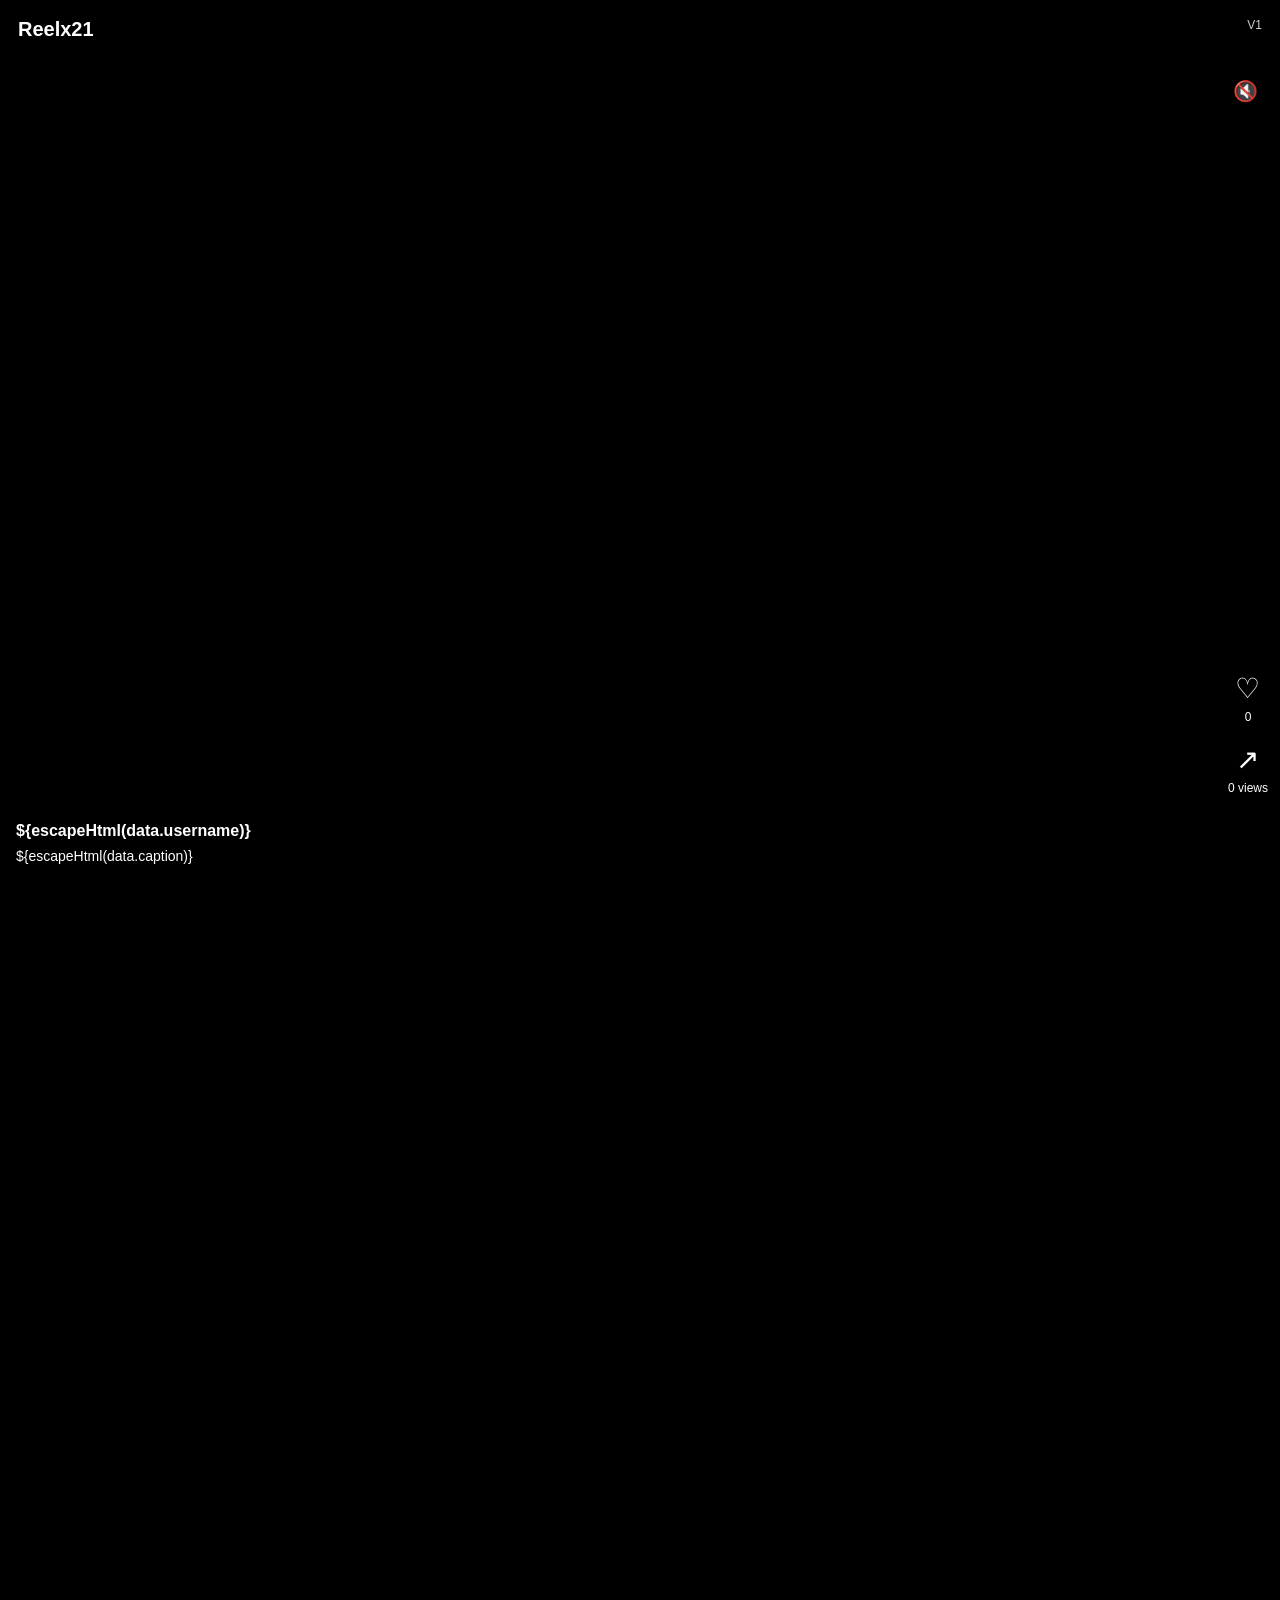
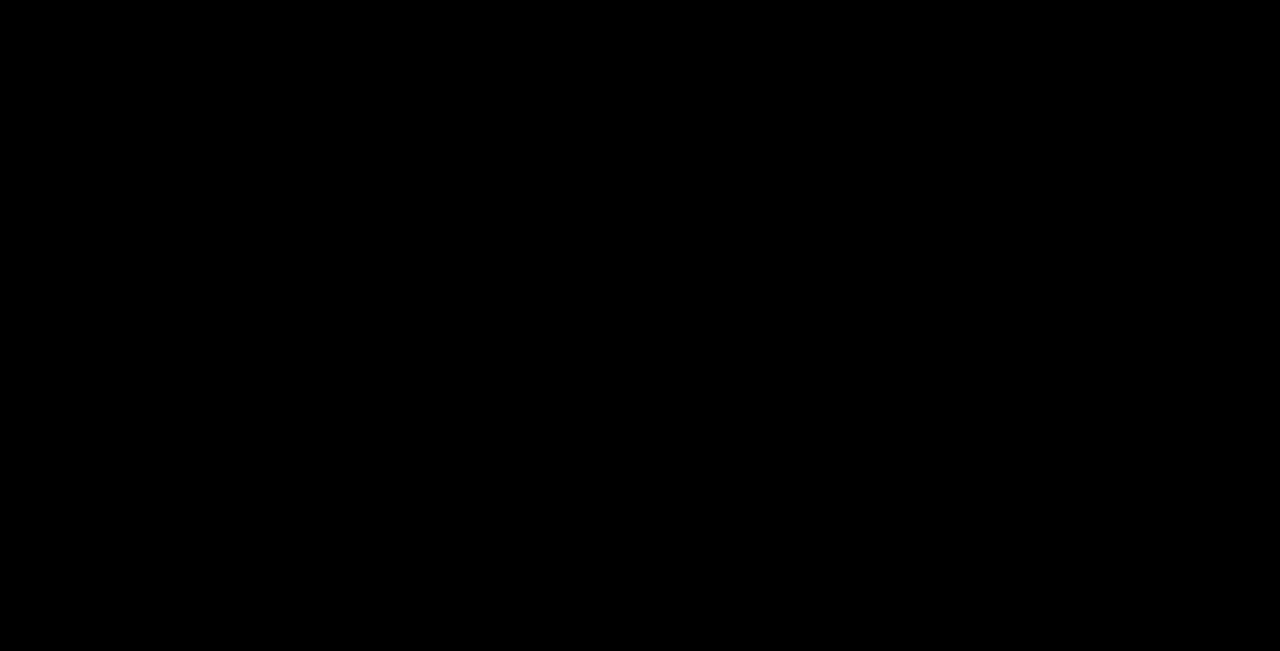
==== index.html @ 84e147d5 "Rename reelx21-v1-index.html to index.html" ====
<!DOCTYPE html>
<html lang="id">
<head>
  <meta charset="UTF-8">
  <meta name="viewport" content="width=device-width, initial-scale=1.0, viewport-fit=cover">
  <meta name="theme-color" content="#000000">
  <title>Reelx21</title>
  <style>
    *{box-sizing:border-box}
    html,body{margin:0;width:100%;height:100%;background:#000;color:#fff;font-family:Arial,sans-serif;overflow:hidden}
    #feed{height:100dvh;width:100%;overflow-y:auto;scroll-snap-type:y mandatory;scroll-behavior:smooth}
    .item{position:relative;width:100%;height:100dvh;scroll-snap-align:start;background:#000;display:flex;align-items:center;justify-content:center}
    video{width:100%;height:100%;object-fit:cover;background:#000}
    .top{position:absolute;top:0;left:0;right:0;padding:18px 18px 10px;z-index:5;display:flex;justify-content:space-between;pointer-events:none;background:linear-gradient(#0008,transparent)}
    .brand{font-size:20px;font-weight:700}
    .badge{font-size:12px;opacity:.8}
    .side{position:absolute;right:12px;bottom:105px;z-index:5;display:flex;flex-direction:column;gap:18px;align-items:center}
    button{border:0;background:transparent;color:#fff;cursor:pointer}
    .action{font-size:28px;text-shadow:0 2px 6px #000}
    .count{font-size:12px;margin-top:-14px;text-shadow:0 2px 5px #000}
    .bottom{position:absolute;left:0;right:65px;bottom:22px;z-index:5;padding:12px 16px;text-shadow:0 2px 6px #000;background:linear-gradient(transparent,#0005)}
    .user{font-weight:700;margin-bottom:7px}
    .caption{font-size:14px;line-height:1.35}
    .sound{position:absolute;right:14px;top:70px;z-index:6;width:42px;height:42px;border-radius:50%;background:#0008;font-size:20px}
    .pause{position:absolute;left:50%;top:50%;transform:translate(-50%,-50%);z-index:4;font-size:52px;opacity:0;transition:.15s;text-shadow:0 2px 8px #000}
    .pause.show{opacity:1}
    .ad-slot{height:100%;scroll-snap-align:start;display:flex;align-items:center;justify-content:center;background:#111;padding:20px}
    .ad-box{width:min(92%,480px);min-height:120px;border:1px dashed #555;border-radius:12px;display:flex;align-items:center;justify-content:center;color:#aaa;text-align:center}
    .ad-label{font-size:12px;opacity:.7;margin-bottom:8px}
    @media(min-width:700px){
      .item video{width:56.25vh;max-width:480px}
      .item{background:#111}
    }
  </style>
</head>
<body>

<div id="feed"></div>

<script>
/*
  REELX21 V1
  ==========================================
  1. Ganti URL video di bagian VIDEOS.
  2. Setelah mendapat kode Adsterra, tempel kode
     Banner/Native pada ADSTERRA_BANNER_HTML.
  3. Kode Popunder Adsterra biasanya berupa script.
     Tempel sesuai kode yang diberikan Adsterra.
*/

// ====== SUMBER VIDEO ======
const VIDEOS = [
  {
    src: "https://interactive-examples.mdn.mozilla.net/media/cc0-videos/flower.mp4",
    username: "@Reelx21",
    caption: "Video contoh pertama.",
  },
  {
    src: "https://www.w3schools.com/html/mov_bbb.mp4",
    username: "@Reelx21",
    caption: "Video contoh kedua.",
  },
  {
    src: "https://storage.googleapis.com/coverr-main/mp4/Mt_Baker.mp4",
    username: "@Reelx21",
    caption: "Video contoh ketiga.",
  },
  {
    src: "https://media.w3.org/2010/05/sintel/trailer.mp4",
    username: "@Reelx21",
    caption: "Video contoh keempat.",
  },
  {
    src: "https://interactive-examples.mdn.mozilla.net/media/cc0-videos/flower.mp4",
    username: "@Reelx21",
    caption: "Video contoh kelima.",
  }
];

// ====== IKLAN ADSTERRA ======
// Tempel kode Banner/Native Anda di antara tanda backtick di bawah.
// Contoh: const ADSTERRA_BANNER_HTML = `<script>...</script>`;
const ADSTERRA_BANNER_HTML = `
  <div class="ad-box">
    <div>
      <div class="ad-label">ADVERTISEMENT</div>
      <div>Tempat Adsterra Banner / Native</div>
    </div>
  </div>
`;

// Popunder: jangan tambahkan kode palsu. Setelah Anda kirim kode
// Popunder asli dari Adsterra, kita masukkan di sini.

// ====== PEMBUAT FEED ======
const feed = document.getElementById("feed");
let videoElements = [];
let viewCounts = {};

function makeVideo(data, index){
  const item = document.createElement("section");
  item.className = "item";
  item.dataset.index = index;

  item.innerHTML = `
    <div class="top">
      <div class="brand">Reelx21</div>
      <div class="badge">V1</div>
    </div>

    <video
      src="${data.src}"
      playsinline
      preload="metadata"
      loop
      muted
      disablepictureinpicture
    ></video>

    <button class="sound" aria-label="Suara">🔇</button>
    <div class="pause">▶</div>

    <div class="side">
      <button class="action like" aria-label="Like">♡</button>
      <div class="count likes">0</div>
      <button class="action share" aria-label="Share">↗</button>
      <div class="count views">0 views</div>
    </div>

    <div class="bottom">
      <div class="user">${escapeHtml(data.username)}</div>
      <div class="caption">${escapeHtml(data.caption)}</div>
    </div>
  `;

  const video = item.querySelector("video");
  const sound = item.querySelector(".sound");
  const pause = item.querySelector(".pause");
  const like = item.querySelector(".like");
  const likes = item.querySelector(".likes");
  const share = item.querySelector(".share");
  const views = item.querySelector(".views");

  viewCounts[index] = 0;

  item.addEventListener("click", (e)=>{
    if(e.target.closest("button")) return;
    if(video.paused){
      video.play().catch(()=>{});
      pause.textContent = "▶";
    }else{
      video.pause();
      pause.textContent = "Ⅱ";
    }
    pause.classList.add("show");
    setTimeout(()=>pause.classList.remove("show"),350);
  });

  sound.addEventListener("click", (e)=>{
    e.stopPropagation();
    video.muted = !video.muted;
    sound.textContent = video.muted ? "🔇" : "🔊";
  });

  like.addEventListener("click", (e)=>{
    e.stopPropagation();
    const liked = like.dataset.liked === "1";
    like.dataset.liked = liked ? "0" : "1";
    like.textContent = liked ? "♡" : "♥";
    let n = Number(likes.textContent) || 0;
    likes.textContent = liked ? Math.max(0,n-1) : n+1;
  });

  share.addEventListener("click", async (e)=>{
    e.stopPropagation();
    const url = location.href;
    try{
      if(navigator.share){
        await navigator.share({title:"Reelx21",text:data.caption,url});
      }else{
        await navigator.clipboard.writeText(url);
        alert("Link disalin.");
      }
    }catch(err){}
  });

  video.addEventListener("play",()=>{
    if(viewCounts[index] === 0){
      viewCounts[index] = 1;
      views.textContent = "1 view";
    }
  });

  videoElements.push(video);
  return item;
}

function addAd(){
  const ad = document.createElement("section");
  ad.className = "ad-slot";
  ad.innerHTML = ADSTERRA_BANNER_HTML;
  return ad;
}

VIDEOS.forEach((v,i)=>{
  feed.appendChild(makeVideo(v,i));

  // Iklan hanya setelah video ke-5 agar tidak terlalu agresif.
  if((i+1) % 5 === 0 && i !== VIDEOS.length-1){
    feed.appendChild(addAd());
  }
});

const observer = new IntersectionObserver((entries)=>{
  entries.forEach(entry=>{
    const video = entry.target.querySelector("video");
    if(!video) return;

    if(entry.isIntersecting && entry.intersectionRatio >= .65){
      videoElements.forEach(v=>{
        if(v !== video) v.pause();
      });
      video.play().catch(()=>{});
    }else{
      video.pause();
    }
  });
},{threshold:[.65]});

document.querySelectorAll(".item").forEach(item=>observer.observe(item));

function escapeHtml(text){
  return String(text).replace(/[&<>"']/g, m => ({
    "&":"&amp;","<":"&lt;",">":"&gt;",'"':"&quot;","'":"&#039;"
  }[m]));
}
</script>

</body>
</html>
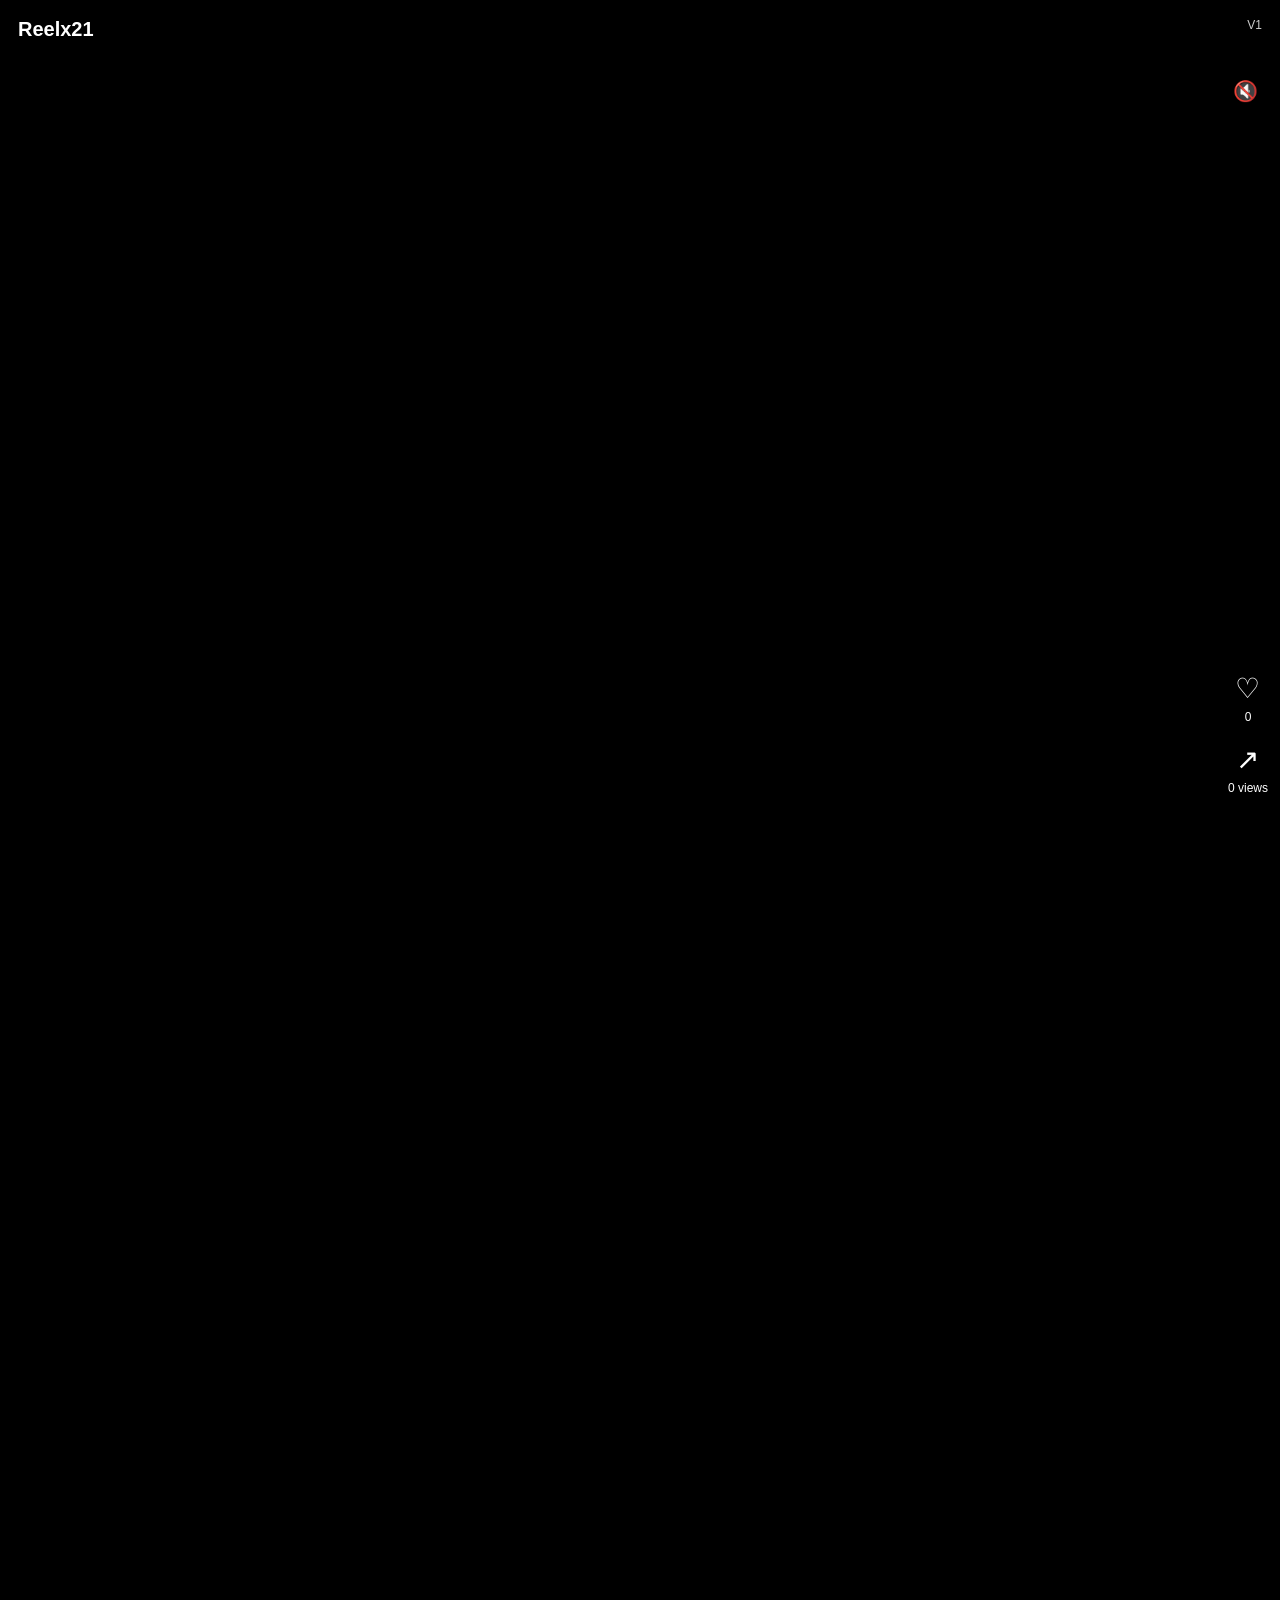
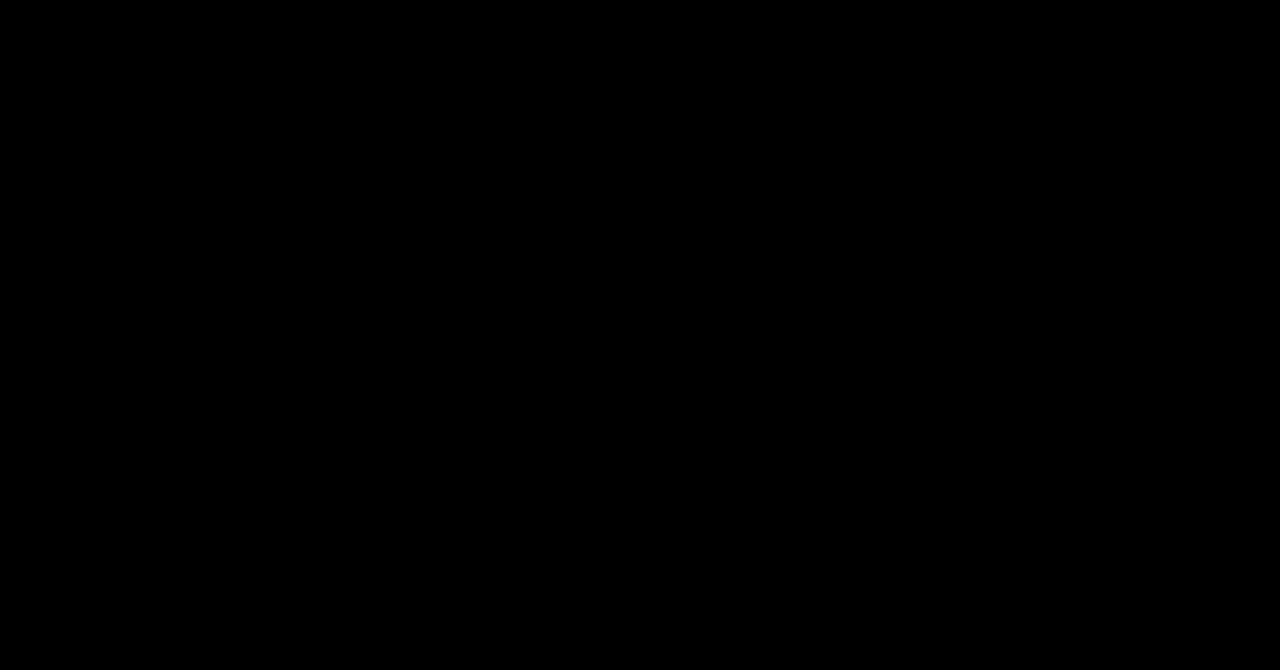
==== commit 80da83ee: "Rename index-v1-final.html to index.html" ====
--- a/index.html
+++ b/index.html
@@ -53,27 +53,17 @@
   {
     src: "https://interactive-examples.mdn.mozilla.net/media/cc0-videos/flower.mp4",
     username: "@Reelx21",
-    caption: "Video contoh pertama.",
-  },
-  {
-    src: "https://www.w3schools.com/html/mov_bbb.mp4",
-    username: "@Reelx21",
-    caption: "Video contoh kedua.",
-  },
-  {
-    src: "https://storage.googleapis.com/coverr-main/mp4/Mt_Baker.mp4",
-    username: "@Reelx21",
-    caption: "Video contoh ketiga.",
-  },
-  {
-    src: "https://media.w3.org/2010/05/sintel/trailer.mp4",
-    username: "@Reelx21",
-    caption: "Video contoh keempat.",
+    caption: "Video demo — V1 berhasil berjalan."
   },
   {
     src: "https://interactive-examples.mdn.mozilla.net/media/cc0-videos/flower.mp4",
     username: "@Reelx21",
-    caption: "Video contoh kelima.",
+    caption: "Swipe ke atas untuk video berikutnya."
+  },
+  {
+    src: "https://interactive-examples.mdn.mozilla.net/media/cc0-videos/flower.mp4",
+    username: "@Reelx21",
+    caption: "Nanti video ini kita ganti dengan URL Cloudflare R2."
   }
 ];
 
@@ -111,7 +101,7 @@
     <video
       src="${data.src}"
       playsinline
-      preload="metadata"
+      preload="auto"
       loop
       muted
       disablepictureinpicture
@@ -128,10 +118,14 @@
     </div>
 
     <div class="bottom">
-      <div class="user">${escapeHtml(data.username)}</div>
-      <div class="caption">${escapeHtml(data.caption)}</div>
+      <div class="user"></div>
+      <div class="caption"></div>
     </div>
   `;
+
+  // Isi teks dengan DOM API supaya tidak pernah tampil sebagai ${...}
+  item.querySelector(".user").textContent = data.username;
+  item.querySelector(".caption").textContent = data.caption;
 
   const video = item.querySelector("video");
   const sound = item.querySelector(".sound");
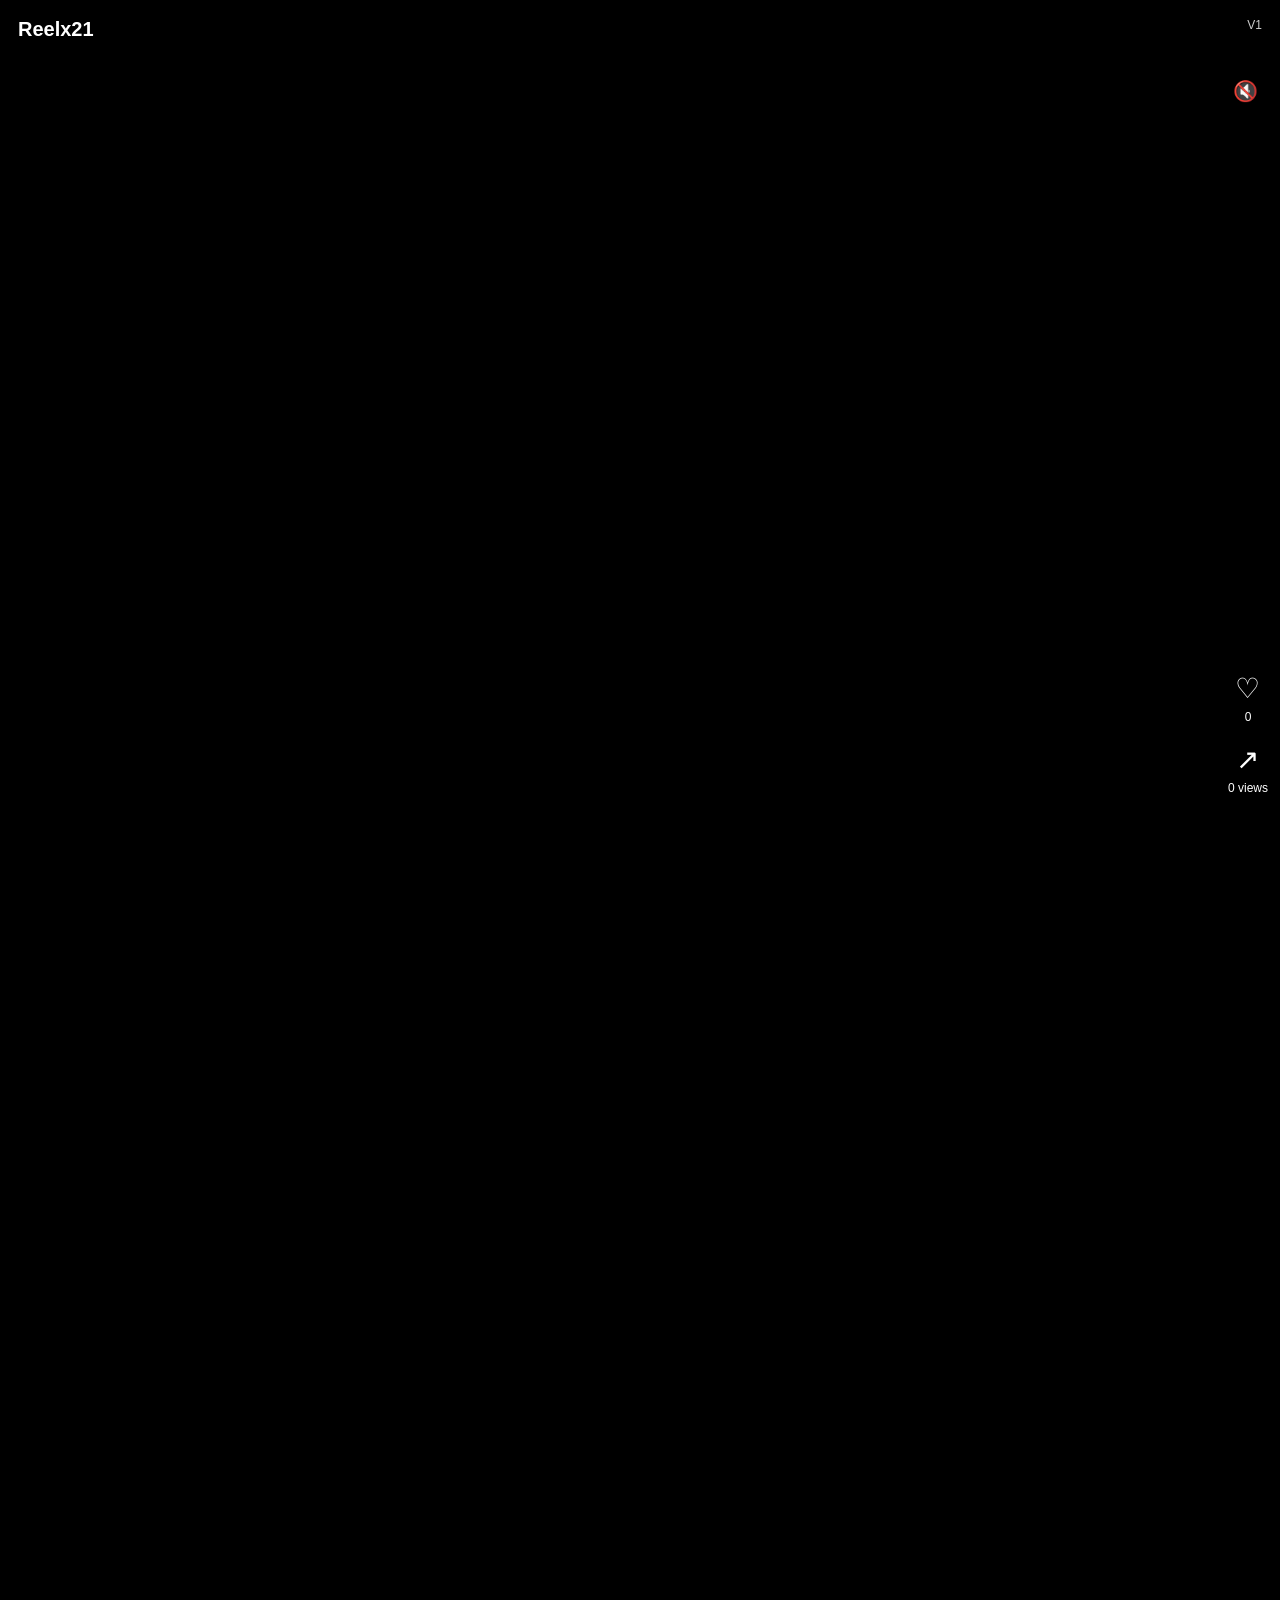
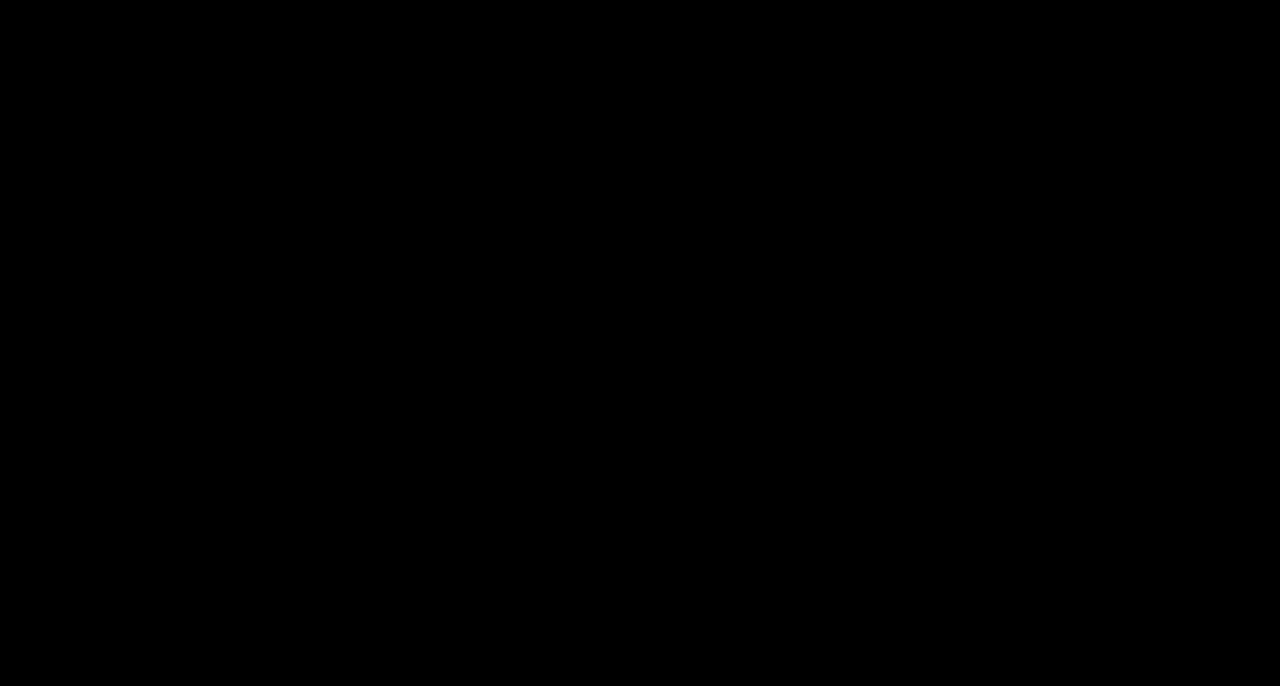
==== commit b8782a7c: "Rename index-v1-video-test.html to index.html" ====
--- a/index.html
+++ b/index.html
@@ -51,17 +51,17 @@
 // ====== SUMBER VIDEO ======
 const VIDEOS = [
   {
-    src: "https://interactive-examples.mdn.mozilla.net/media/cc0-videos/flower.mp4",
+    src: "https://cdn.truefilesize.com/mp4/sample-portrait.mp4",
     username: "@Reelx21",
     caption: "Video demo — V1 berhasil berjalan."
   },
   {
-    src: "https://interactive-examples.mdn.mozilla.net/media/cc0-videos/flower.mp4",
+    src: "https://cdn.truefilesize.com/mp4/sample-portrait.mp4",
     username: "@Reelx21",
     caption: "Swipe ke atas untuk video berikutnya."
   },
   {
-    src: "https://interactive-examples.mdn.mozilla.net/media/cc0-videos/flower.mp4",
+    src: "https://cdn.truefilesize.com/mp4/sample-portrait.mp4",
     username: "@Reelx21",
     caption: "Nanti video ini kita ganti dengan URL Cloudflare R2."
   }
@@ -101,7 +101,8 @@
     <video
       src="${data.src}"
       playsinline
-      preload="auto"
+      preload="metadata"
+      controls
       loop
       muted
       disablepictureinpicture
@@ -121,7 +122,15 @@
       <div class="user"></div>
       <div class="caption"></div>
     </div>
+    <div class="video-error" style="display:none;position:absolute;left:50%;top:45%;transform:translate(-50%,-50%);z-index:8;background:#000c;padding:14px 16px;border-radius:10px;text-align:center;width:80%;">
+      Video gagal dimuat.<br><small>Tekan ulang atau periksa koneksi.</small>
+    </div>
   `;
+
+  const errorBox = item.querySelector(".video-error");
+  video.addEventListener("error", ()=>{
+    errorBox.style.display = "block";
+  });
 
   // Isi teks dengan DOM API supaya tidak pernah tampil sebagai ${...}
   item.querySelector(".user").textContent = data.username;
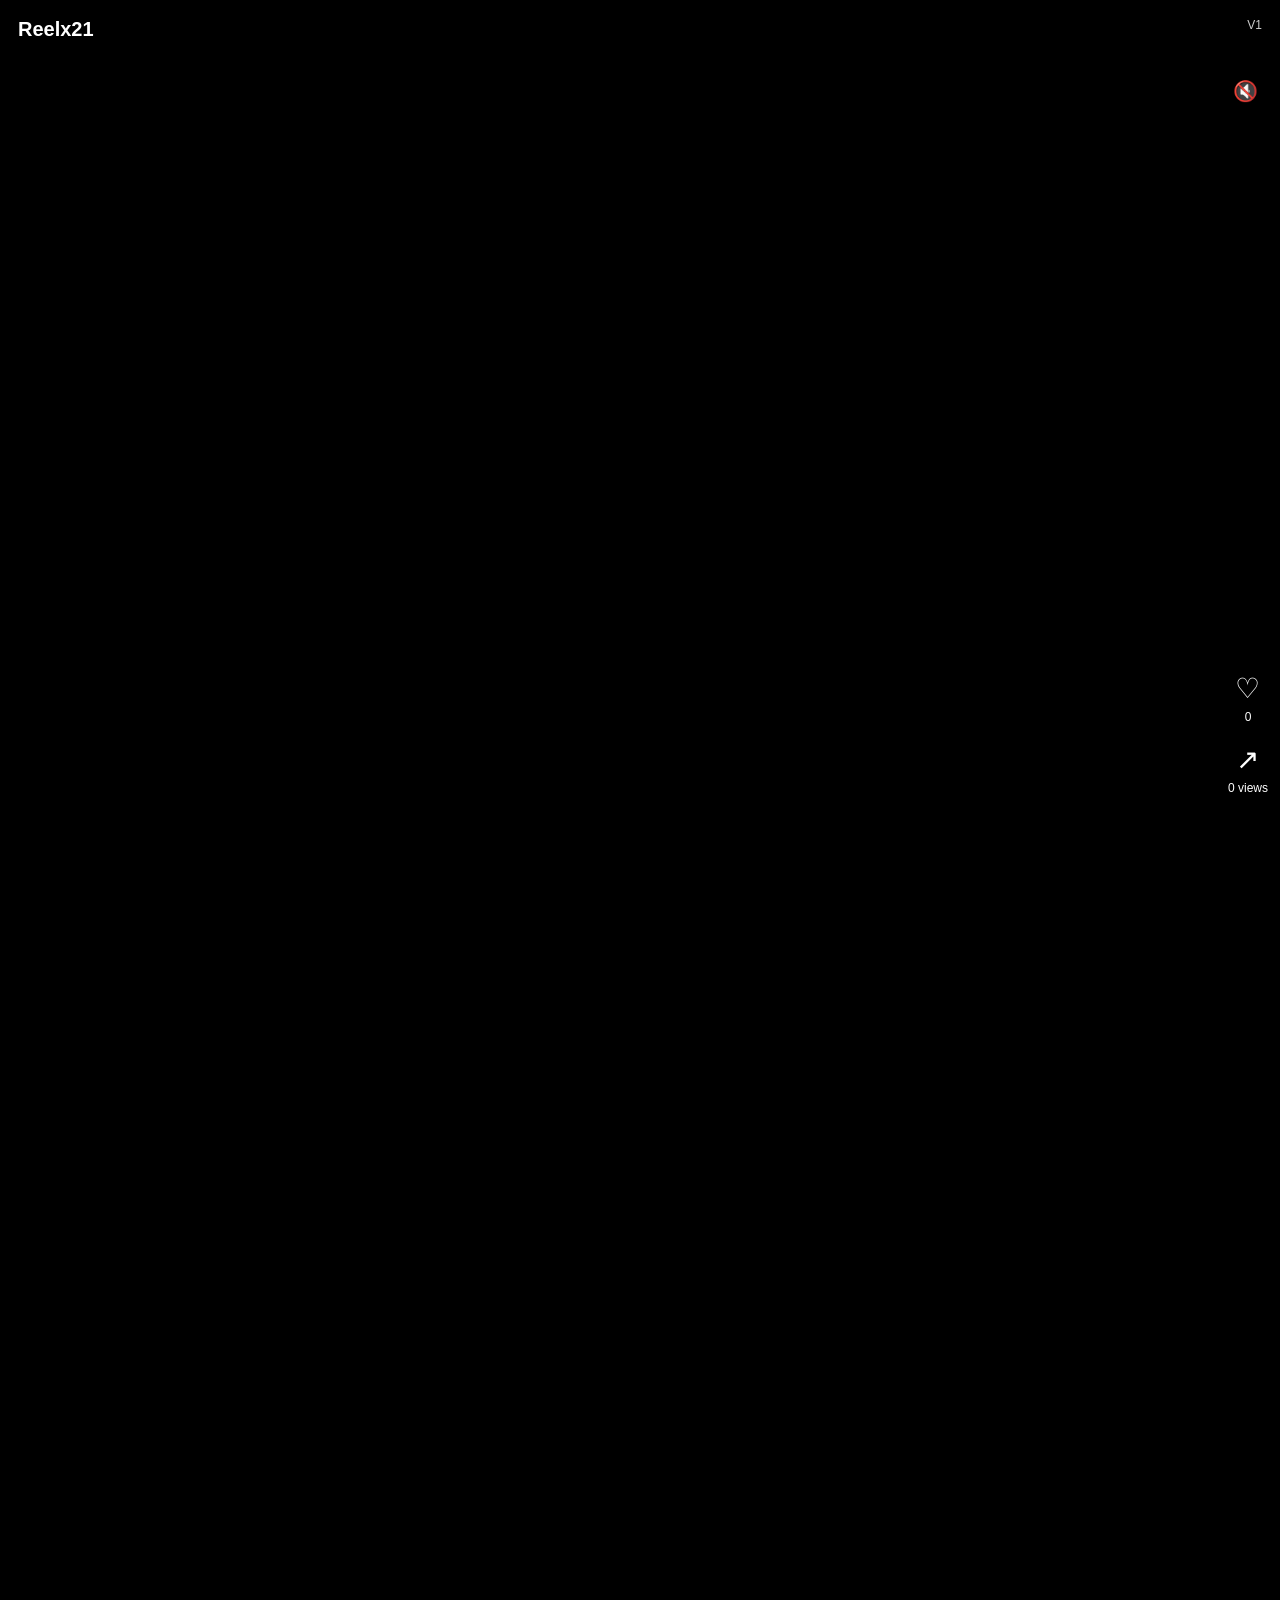
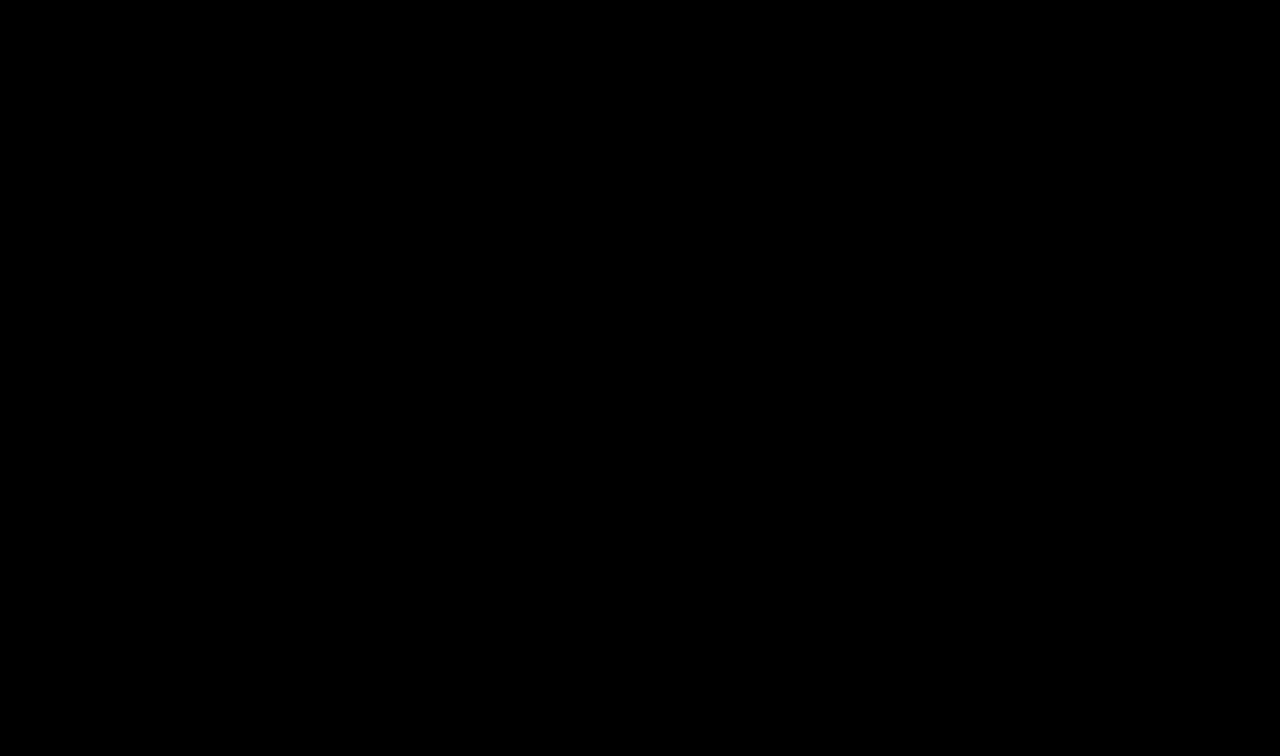
==== commit 538a4f34: "Add files via upload" ====
--- a/index.html
+++ b/index.html
@@ -4,13 +4,14 @@
   <meta charset="UTF-8">
   <meta name="viewport" content="width=device-width, initial-scale=1.0, viewport-fit=cover">
   <meta name="theme-color" content="#000000">
-  <title>Reelx21</title>
+  <title>Reelx21 — Reels</title>
   <style>
     *{box-sizing:border-box}
     html,body{margin:0;width:100%;height:100%;background:#000;color:#fff;font-family:Arial,sans-serif;overflow:hidden}
     #feed{height:100dvh;width:100%;overflow-y:auto;scroll-snap-type:y mandatory;scroll-behavior:smooth}
     .item{position:relative;width:100%;height:100dvh;scroll-snap-align:start;background:#000;display:flex;align-items:center;justify-content:center}
-    video{width:100%;height:100%;object-fit:cover;background:#000}
+    video{width:100%;height:100%;object-fit:contain;background:#000;display:block}
+    .item video{max-width:100%;max-height:100%}
     .top{position:absolute;top:0;left:0;right:0;padding:18px 18px 10px;z-index:5;display:flex;justify-content:space-between;pointer-events:none;background:linear-gradient(#0008,transparent)}
     .brand{font-size:20px;font-weight:700}
     .badge{font-size:12px;opacity:.8}
@@ -39,7 +40,7 @@
 
 <script>
 /*
-  REELX21 V1
+  REELX21 V2
   ==========================================
   1. Ganti URL video di bagian VIDEOS.
   2. Setelah mendapat kode Adsterra, tempel kode
@@ -51,19 +52,11 @@
 // ====== SUMBER VIDEO ======
 const VIDEOS = [
   {
-    src: "https://cdn.truefilesize.com/mp4/sample-portrait.mp4",
+    id: "tourguide-dabong-1788716188647",
+    src: "https://res.cloudinary.com/jqjqfu7f/video/upload/v1788716206/ssstik.io__tourguide_dabong_1788716188647.mp4",
     username: "@Reelx21",
-    caption: "Video demo — V1 berhasil berjalan."
-  },
-  {
-    src: "https://cdn.truefilesize.com/mp4/sample-portrait.mp4",
-    username: "@Reelx21",
-    caption: "Swipe ke atas untuk video berikutnya."
-  },
-  {
-    src: "https://cdn.truefilesize.com/mp4/sample-portrait.mp4",
-    username: "@Reelx21",
-    caption: "Nanti video ini kita ganti dengan URL Cloudflare R2."
+    caption: "Video demo dari Cloudinary — Reelx21 V2.",
+    poster: "https://res.cloudinary.com/jqjqfu7f/video/upload/so_0/ssstik.io__tourguide_dabong_1788716188647.jpg"
   }
 ];
 
@@ -85,7 +78,8 @@
 // ====== PEMBUAT FEED ======
 const feed = document.getElementById("feed");
 let videoElements = [];
-let viewCounts = {};
+let viewCounts = JSON.parse(localStorage.getItem("reelx21_views") || "{}");
+let likeCounts = JSON.parse(localStorage.getItem("reelx21_likes") || "{}");
 
 function makeVideo(data, index){
   const item = document.createElement("section");
@@ -102,6 +96,7 @@
       src="${data.src}"
       playsinline
       preload="metadata"
+      poster="${data.poster || ''}"
       controls
       loop
       muted
@@ -128,6 +123,8 @@
   `;
 
   const errorBox = item.querySelector(".video-error");
+  const video = item.querySelector("video");
+
   video.addEventListener("error", ()=>{
     errorBox.style.display = "block";
   });
@@ -135,8 +132,6 @@
   // Isi teks dengan DOM API supaya tidak pernah tampil sebagai ${...}
   item.querySelector(".user").textContent = data.username;
   item.querySelector(".caption").textContent = data.caption;
-
-  const video = item.querySelector("video");
   const sound = item.querySelector(".sound");
   const pause = item.querySelector(".pause");
   const like = item.querySelector(".like");
@@ -144,7 +139,10 @@
   const share = item.querySelector(".share");
   const views = item.querySelector(".views");
 
-  viewCounts[index] = 0;
+  if(viewCounts[data.id] == null) viewCounts[data.id] = 0;
+  views.textContent = `${viewCounts[data.id]} ${viewCounts[data.id] === 1 ? "view" : "views"}`;
+  likes.textContent = String(likeCounts[data.id] || 0);
+  if(localStorage.getItem(`reelx21_liked_${data.id}`) === "1"){ like.dataset.liked = "1"; like.textContent = "♥"; }
 
   item.addEventListener("click", (e)=>{
     if(e.target.closest("button")) return;
@@ -171,12 +169,16 @@
     like.dataset.liked = liked ? "0" : "1";
     like.textContent = liked ? "♡" : "♥";
     let n = Number(likes.textContent) || 0;
-    likes.textContent = liked ? Math.max(0,n-1) : n+1;
+    n = liked ? Math.max(0,n-1) : n+1;
+    likes.textContent = n;
+    likeCounts[data.id] = n;
+    localStorage.setItem("reelx21_likes", JSON.stringify(likeCounts));
+    localStorage.setItem(`reelx21_liked_${data.id}`, liked ? "0" : "1");
   });
 
   share.addEventListener("click", async (e)=>{
     e.stopPropagation();
-    const url = location.href;
+    const url = `${location.origin}${location.pathname}#reel=${encodeURIComponent(data.id)}`;
     try{
       if(navigator.share){
         await navigator.share({title:"Reelx21",text:data.caption,url});
@@ -189,8 +191,9 @@
 
   video.addEventListener("play",()=>{
     if(viewCounts[index] === 0){
-      viewCounts[index] = 1;
-      views.textContent = "1 view";
+      viewCounts[data.id] = (viewCounts[data.id] || 0) + 1;
+      views.textContent = `${viewCounts[data.id]} ${viewCounts[data.id] === 1 ? "view" : "views"}`;
+      localStorage.setItem("reelx21_views", JSON.stringify(viewCounts));
     }
   });
 
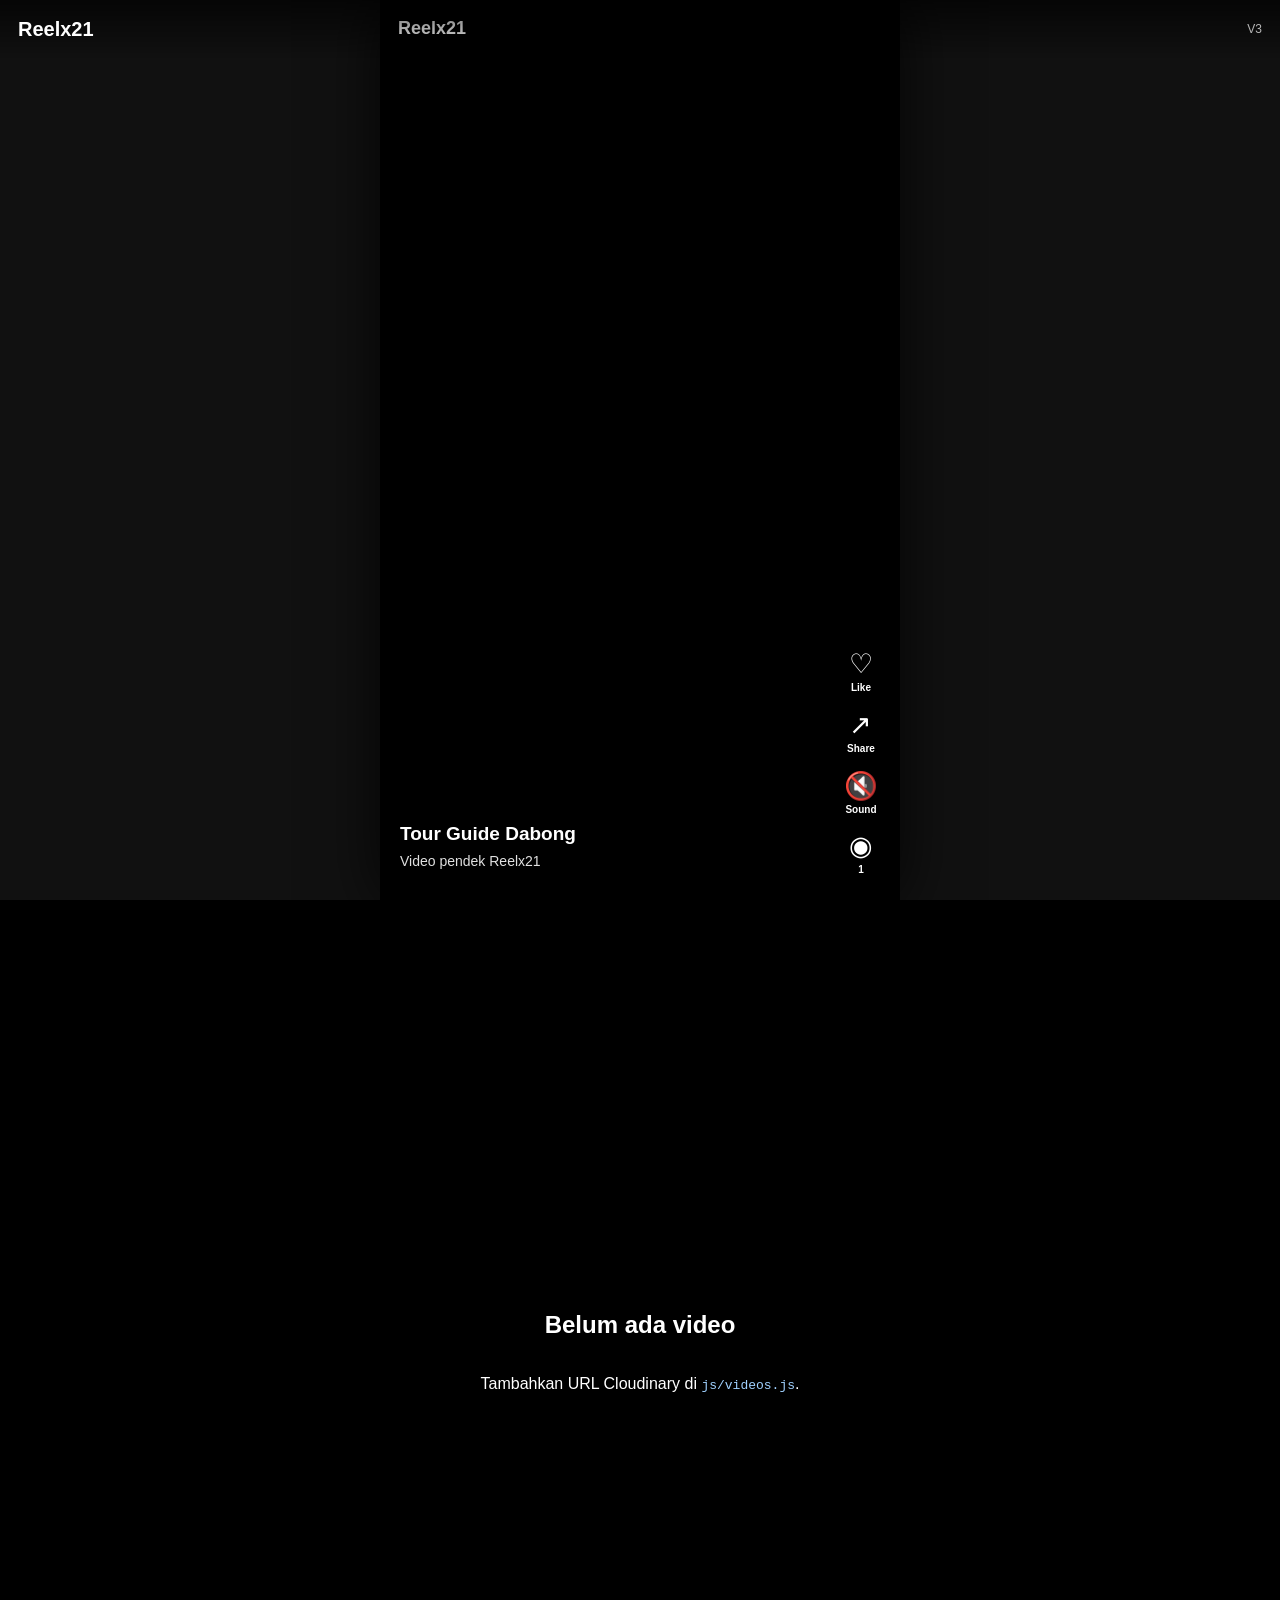
==== commit 93d7d1c3: "Add files via upload" ====
--- a/index.html
+++ b/index.html
@@ -1,246 +1,27 @@
-<!DOCTYPE html>
+<!doctype html>
 <html lang="id">
 <head>
-  <meta charset="UTF-8">
-  <meta name="viewport" content="width=device-width, initial-scale=1.0, viewport-fit=cover">
+  <meta charset="utf-8">
+  <meta name="viewport" content="width=device-width,initial-scale=1,viewport-fit=cover">
   <meta name="theme-color" content="#000000">
-  <title>Reelx21 — Reels</title>
-  <style>
-    *{box-sizing:border-box}
-    html,body{margin:0;width:100%;height:100%;background:#000;color:#fff;font-family:Arial,sans-serif;overflow:hidden}
-    #feed{height:100dvh;width:100%;overflow-y:auto;scroll-snap-type:y mandatory;scroll-behavior:smooth}
-    .item{position:relative;width:100%;height:100dvh;scroll-snap-align:start;background:#000;display:flex;align-items:center;justify-content:center}
-    video{width:100%;height:100%;object-fit:contain;background:#000;display:block}
-    .item video{max-width:100%;max-height:100%}
-    .top{position:absolute;top:0;left:0;right:0;padding:18px 18px 10px;z-index:5;display:flex;justify-content:space-between;pointer-events:none;background:linear-gradient(#0008,transparent)}
-    .brand{font-size:20px;font-weight:700}
-    .badge{font-size:12px;opacity:.8}
-    .side{position:absolute;right:12px;bottom:105px;z-index:5;display:flex;flex-direction:column;gap:18px;align-items:center}
-    button{border:0;background:transparent;color:#fff;cursor:pointer}
-    .action{font-size:28px;text-shadow:0 2px 6px #000}
-    .count{font-size:12px;margin-top:-14px;text-shadow:0 2px 5px #000}
-    .bottom{position:absolute;left:0;right:65px;bottom:22px;z-index:5;padding:12px 16px;text-shadow:0 2px 6px #000;background:linear-gradient(transparent,#0005)}
-    .user{font-weight:700;margin-bottom:7px}
-    .caption{font-size:14px;line-height:1.35}
-    .sound{position:absolute;right:14px;top:70px;z-index:6;width:42px;height:42px;border-radius:50%;background:#0008;font-size:20px}
-    .pause{position:absolute;left:50%;top:50%;transform:translate(-50%,-50%);z-index:4;font-size:52px;opacity:0;transition:.15s;text-shadow:0 2px 8px #000}
-    .pause.show{opacity:1}
-    .ad-slot{height:100%;scroll-snap-align:start;display:flex;align-items:center;justify-content:center;background:#111;padding:20px}
-    .ad-box{width:min(92%,480px);min-height:120px;border:1px dashed #555;border-radius:12px;display:flex;align-items:center;justify-content:center;color:#aaa;text-align:center}
-    .ad-label{font-size:12px;opacity:.7;margin-bottom:8px}
-    @media(min-width:700px){
-      .item video{width:56.25vh;max-width:480px}
-      .item{background:#111}
-    }
-  </style>
+  <title>Reelx21</title>
+  <meta name="description" content="Reelx21 - short vertical video feed">
+  <link rel="stylesheet" href="css/style.css">
 </head>
 <body>
+  <header class="topbar">
+    <div class="brand">Reelx21</div>
+    <div class="version">V3</div>
+  </header>
 
-<div id="feed"></div>
+  <main id="feed" class="feed" aria-label="Video feed"></main>
 
-<script>
-/*
-  REELX21 V2
-  ==========================================
-  1. Ganti URL video di bagian VIDEOS.
-  2. Setelah mendapat kode Adsterra, tempel kode
-     Banner/Native pada ADSTERRA_BANNER_HTML.
-  3. Kode Popunder Adsterra biasanya berupa script.
-     Tempel sesuai kode yang diberikan Adsterra.
-*/
+  <div id="empty" class="empty" hidden>
+    <h2>Belum ada video</h2>
+    <p>Tambahkan URL Cloudinary di <code>js/videos.js</code>.</p>
+  </div>
 
-// ====== SUMBER VIDEO ======
-const VIDEOS = [
-  {
-    id: "tourguide-dabong-1788716188647",
-    src: "https://res.cloudinary.com/jqjqfu7f/video/upload/v1788716206/ssstik.io__tourguide_dabong_1788716188647.mp4",
-    username: "@Reelx21",
-    caption: "Video demo dari Cloudinary — Reelx21 V2.",
-    poster: "https://res.cloudinary.com/jqjqfu7f/video/upload/so_0/ssstik.io__tourguide_dabong_1788716188647.jpg"
-  }
-];
-
-// ====== IKLAN ADSTERRA ======
-// Tempel kode Banner/Native Anda di antara tanda backtick di bawah.
-// Contoh: const ADSTERRA_BANNER_HTML = `<script>...</script>`;
-const ADSTERRA_BANNER_HTML = `
-  <div class="ad-box">
-    <div>
-      <div class="ad-label">ADVERTISEMENT</div>
-      <div>Tempat Adsterra Banner / Native</div>
-    </div>
-  </div>
-`;
-
-// Popunder: jangan tambahkan kode palsu. Setelah Anda kirim kode
-// Popunder asli dari Adsterra, kita masukkan di sini.
-
-// ====== PEMBUAT FEED ======
-const feed = document.getElementById("feed");
-let videoElements = [];
-let viewCounts = JSON.parse(localStorage.getItem("reelx21_views") || "{}");
-let likeCounts = JSON.parse(localStorage.getItem("reelx21_likes") || "{}");
-
-function makeVideo(data, index){
-  const item = document.createElement("section");
-  item.className = "item";
-  item.dataset.index = index;
-
-  item.innerHTML = `
-    <div class="top">
-      <div class="brand">Reelx21</div>
-      <div class="badge">V1</div>
-    </div>
-
-    <video
-      src="${data.src}"
-      playsinline
-      preload="metadata"
-      poster="${data.poster || ''}"
-      controls
-      loop
-      muted
-      disablepictureinpicture
-    ></video>
-
-    <button class="sound" aria-label="Suara">🔇</button>
-    <div class="pause">▶</div>
-
-    <div class="side">
-      <button class="action like" aria-label="Like">♡</button>
-      <div class="count likes">0</div>
-      <button class="action share" aria-label="Share">↗</button>
-      <div class="count views">0 views</div>
-    </div>
-
-    <div class="bottom">
-      <div class="user"></div>
-      <div class="caption"></div>
-    </div>
-    <div class="video-error" style="display:none;position:absolute;left:50%;top:45%;transform:translate(-50%,-50%);z-index:8;background:#000c;padding:14px 16px;border-radius:10px;text-align:center;width:80%;">
-      Video gagal dimuat.<br><small>Tekan ulang atau periksa koneksi.</small>
-    </div>
-  `;
-
-  const errorBox = item.querySelector(".video-error");
-  const video = item.querySelector("video");
-
-  video.addEventListener("error", ()=>{
-    errorBox.style.display = "block";
-  });
-
-  // Isi teks dengan DOM API supaya tidak pernah tampil sebagai ${...}
-  item.querySelector(".user").textContent = data.username;
-  item.querySelector(".caption").textContent = data.caption;
-  const sound = item.querySelector(".sound");
-  const pause = item.querySelector(".pause");
-  const like = item.querySelector(".like");
-  const likes = item.querySelector(".likes");
-  const share = item.querySelector(".share");
-  const views = item.querySelector(".views");
-
-  if(viewCounts[data.id] == null) viewCounts[data.id] = 0;
-  views.textContent = `${viewCounts[data.id]} ${viewCounts[data.id] === 1 ? "view" : "views"}`;
-  likes.textContent = String(likeCounts[data.id] || 0);
-  if(localStorage.getItem(`reelx21_liked_${data.id}`) === "1"){ like.dataset.liked = "1"; like.textContent = "♥"; }
-
-  item.addEventListener("click", (e)=>{
-    if(e.target.closest("button")) return;
-    if(video.paused){
-      video.play().catch(()=>{});
-      pause.textContent = "▶";
-    }else{
-      video.pause();
-      pause.textContent = "Ⅱ";
-    }
-    pause.classList.add("show");
-    setTimeout(()=>pause.classList.remove("show"),350);
-  });
-
-  sound.addEventListener("click", (e)=>{
-    e.stopPropagation();
-    video.muted = !video.muted;
-    sound.textContent = video.muted ? "🔇" : "🔊";
-  });
-
-  like.addEventListener("click", (e)=>{
-    e.stopPropagation();
-    const liked = like.dataset.liked === "1";
-    like.dataset.liked = liked ? "0" : "1";
-    like.textContent = liked ? "♡" : "♥";
-    let n = Number(likes.textContent) || 0;
-    n = liked ? Math.max(0,n-1) : n+1;
-    likes.textContent = n;
-    likeCounts[data.id] = n;
-    localStorage.setItem("reelx21_likes", JSON.stringify(likeCounts));
-    localStorage.setItem(`reelx21_liked_${data.id}`, liked ? "0" : "1");
-  });
-
-  share.addEventListener("click", async (e)=>{
-    e.stopPropagation();
-    const url = `${location.origin}${location.pathname}#reel=${encodeURIComponent(data.id)}`;
-    try{
-      if(navigator.share){
-        await navigator.share({title:"Reelx21",text:data.caption,url});
-      }else{
-        await navigator.clipboard.writeText(url);
-        alert("Link disalin.");
-      }
-    }catch(err){}
-  });
-
-  video.addEventListener("play",()=>{
-    if(viewCounts[index] === 0){
-      viewCounts[data.id] = (viewCounts[data.id] || 0) + 1;
-      views.textContent = `${viewCounts[data.id]} ${viewCounts[data.id] === 1 ? "view" : "views"}`;
-      localStorage.setItem("reelx21_views", JSON.stringify(viewCounts));
-    }
-  });
-
-  videoElements.push(video);
-  return item;
-}
-
-function addAd(){
-  const ad = document.createElement("section");
-  ad.className = "ad-slot";
-  ad.innerHTML = ADSTERRA_BANNER_HTML;
-  return ad;
-}
-
-VIDEOS.forEach((v,i)=>{
-  feed.appendChild(makeVideo(v,i));
-
-  // Iklan hanya setelah video ke-5 agar tidak terlalu agresif.
-  if((i+1) % 5 === 0 && i !== VIDEOS.length-1){
-    feed.appendChild(addAd());
-  }
-});
-
-const observer = new IntersectionObserver((entries)=>{
-  entries.forEach(entry=>{
-    const video = entry.target.querySelector("video");
-    if(!video) return;
-
-    if(entry.isIntersecting && entry.intersectionRatio >= .65){
-      videoElements.forEach(v=>{
-        if(v !== video) v.pause();
-      });
-      video.play().catch(()=>{});
-    }else{
-      video.pause();
-    }
-  });
-},{threshold:[.65]});
-
-document.querySelectorAll(".item").forEach(item=>observer.observe(item));
-
-function escapeHtml(text){
-  return String(text).replace(/[&<>"']/g, m => ({
-    "&":"&amp;","<":"&lt;",">":"&gt;",'"':"&quot;","'":"&#039;"
-  }[m]));
-}
-</script>
-
+  <script src="js/videos.js"></script>
+  <script src="js/app.js"></script>
 </body>
 </html>
--- a/css/style.css
+++ b/css/style.css
@@ -0,0 +1,210 @@
+* {
+  box-sizing: border-box;
+}
+
+html, body {
+  margin: 0;
+  padding: 0;
+  background: #000;
+  color: #fff;
+  font-family: Inter, Arial, sans-serif;
+}
+
+body {
+  overflow-x: hidden;
+}
+
+.topbar {
+  position: fixed;
+  z-index: 50;
+  top: 0;
+  left: 0;
+  right: 0;
+  height: 58px;
+  display: flex;
+  align-items: center;
+  justify-content: space-between;
+  padding: 0 18px;
+  pointer-events: none;
+  background: linear-gradient(to bottom, rgba(0,0,0,.65), transparent);
+}
+
+.brand {
+  font-size: 20px;
+  font-weight: 800;
+}
+
+.version {
+  font-size: 12px;
+  opacity: .7;
+}
+
+.feed {
+  width: 100%;
+}
+
+.reel {
+  position: relative;
+  width: 100%;
+  height: 100svh;
+  min-height: 560px;
+  display: flex;
+  justify-content: center;
+  align-items: center;
+  background: #000;
+  overflow: hidden;
+  scroll-snap-align: start;
+  scroll-snap-stop: always;
+}
+
+.feed {
+  scroll-snap-type: y mandatory;
+  overflow-y: auto;
+  height: 100svh;
+}
+
+.reel-video {
+  width: 100%;
+  height: 100%;
+  object-fit: contain;
+  background: #000;
+  display: block;
+}
+
+.shade {
+  position: absolute;
+  inset: 0;
+  pointer-events: none;
+  background:
+    linear-gradient(to top, rgba(0,0,0,.72), transparent 35%),
+    linear-gradient(to bottom, rgba(0,0,0,.2), transparent 22%);
+}
+
+.top-overlay {
+  position: absolute;
+  top: 18px;
+  left: 18px;
+  z-index: 3;
+  font-size: 18px;
+}
+
+.bottom-info {
+  position: absolute;
+  z-index: 4;
+  left: 20px;
+  right: 105px;
+  bottom: 28px;
+  text-shadow: 0 1px 8px rgba(0,0,0,.7);
+}
+
+.bottom-info h2 {
+  margin: 0 0 7px;
+  font-size: 19px;
+}
+
+.bottom-info p {
+  margin: 0;
+  color: rgba(255,255,255,.88);
+  font-size: 14px;
+  line-height: 1.4;
+}
+
+.actions {
+  position: absolute;
+  z-index: 5;
+  right: 16px;
+  bottom: 25px;
+  display: flex;
+  flex-direction: column;
+  align-items: center;
+  gap: 17px;
+}
+
+.action {
+  border: 0;
+  background: transparent;
+  color: #fff;
+  cursor: pointer;
+  display: flex;
+  flex-direction: column;
+  align-items: center;
+  gap: 4px;
+  text-shadow: 0 1px 6px #000;
+}
+
+.action .icon {
+  font-size: 27px;
+  line-height: 1;
+}
+
+.action .label {
+  font-size: 10px;
+  font-weight: 600;
+}
+
+.like-btn.active {
+  color: #ff3b68;
+}
+
+.center-play {
+  position: absolute;
+  z-index: 6;
+  left: 50%;
+  top: 50%;
+  transform: translate(-50%, -50%);
+  width: 66px;
+  height: 66px;
+  border-radius: 50%;
+  border: 1px solid rgba(255,255,255,.7);
+  background: rgba(0,0,0,.35);
+  color: #fff;
+  font-size: 24px;
+  cursor: pointer;
+  backdrop-filter: blur(4px);
+}
+
+.center-play.hidden {
+  opacity: 0;
+  pointer-events: none;
+}
+
+.empty {
+  min-height: 100svh;
+  display: grid;
+  place-content: center;
+  text-align: center;
+  padding: 25px;
+}
+
+.empty code {
+  color: #9fd1ff;
+}
+
+@media (min-width: 700px) {
+  .feed {
+    background: #111;
+  }
+
+  .reel {
+    width: min(100%, 520px);
+    margin: 0 auto;
+    box-shadow: 0 0 60px rgba(0,0,0,.8);
+  }
+
+  .reel-video {
+    max-width: 520px;
+  }
+}
+
+@media (max-width: 500px) {
+  .bottom-info {
+    left: 15px;
+    right: 86px;
+    bottom: 24px;
+  }
+
+  .actions {
+    right: 10px;
+    gap: 15px;
+  }
+}
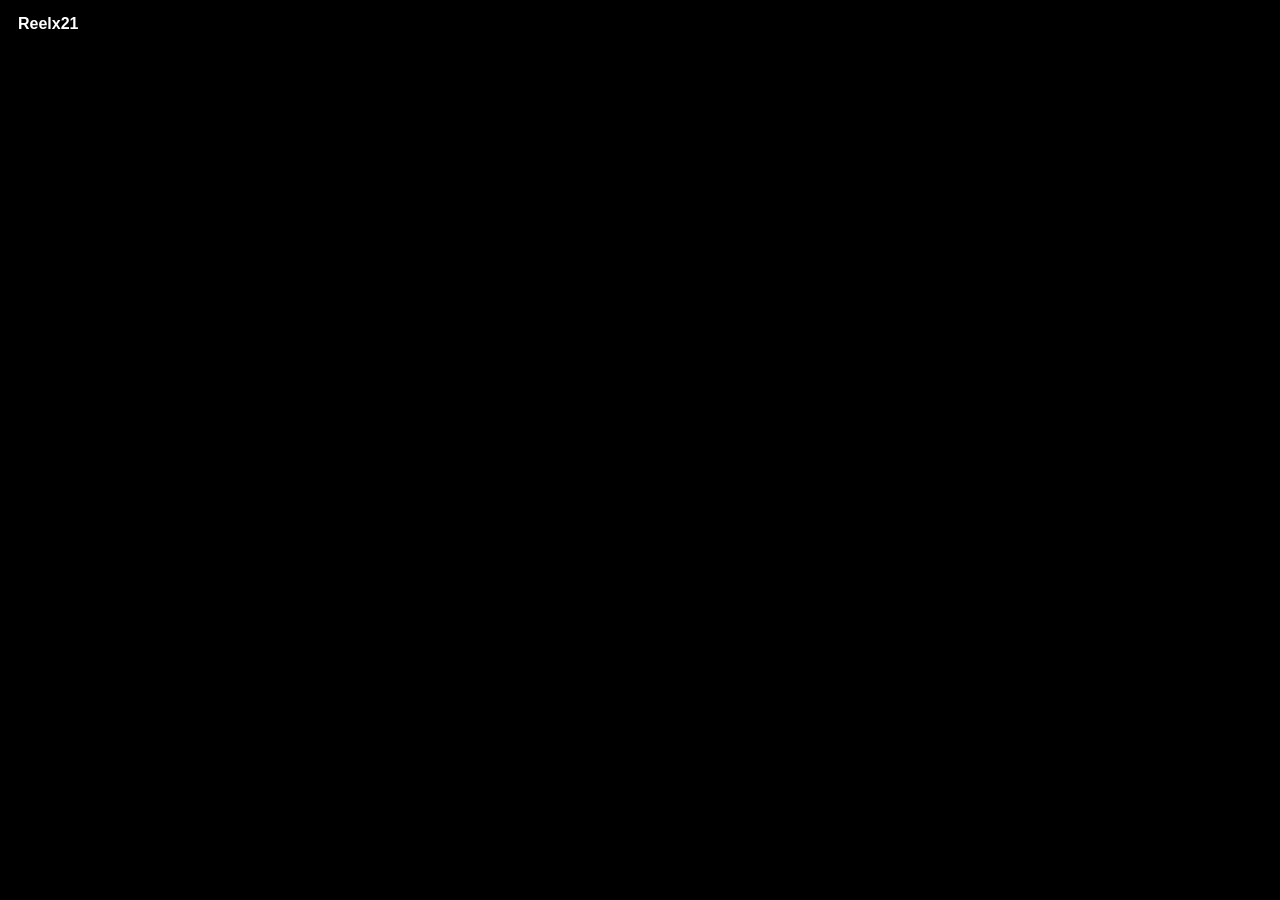
==== commit 284c4d2d: "Add files via upload" ====
--- a/index.html
+++ b/index.html
@@ -1,27 +1,18 @@
 <!doctype html>
 <html lang="id">
 <head>
-  <meta charset="utf-8">
-  <meta name="viewport" content="width=device-width,initial-scale=1,viewport-fit=cover">
-  <meta name="theme-color" content="#000000">
-  <title>Reelx21</title>
-  <meta name="description" content="Reelx21 - short vertical video feed">
-  <link rel="stylesheet" href="css/style.css">
+<meta charset="utf-8">
+<meta name="viewport" content="width=device-width,initial-scale=1,viewport-fit=cover">
+<meta name="theme-color" content="#000">
+<title>Reelx21</title>
+<meta name="description" content="Reelx21 vertical video feed">
+<link rel="stylesheet" href="css/style.css">
 </head>
 <body>
-  <header class="topbar">
-    <div class="brand">Reelx21</div>
-    <div class="version">V3</div>
-  </header>
-
-  <main id="feed" class="feed" aria-label="Video feed"></main>
-
-  <div id="empty" class="empty" hidden>
-    <h2>Belum ada video</h2>
-    <p>Tambahkan URL Cloudinary di <code>js/videos.js</code>.</p>
-  </div>
-
-  <script src="js/videos.js"></script>
-  <script src="js/app.js"></script>
+<header class="topbar"><strong>Reelx21</strong></header>
+<main id="feed" class="feed"></main>
+<script src="js/videos.js"></script>
+<script src="js/ads.js"></script>
+<script src="js/app.js"></script>
 </body>
 </html>
--- a/css/style.css
+++ b/css/style.css
@@ -1,210 +1,22 @@
-* {
-  box-sizing: border-box;
-}
-
-html, body {
-  margin: 0;
-  padding: 0;
-  background: #000;
-  color: #fff;
-  font-family: Inter, Arial, sans-serif;
-}
-
-body {
-  overflow-x: hidden;
-}
-
-.topbar {
-  position: fixed;
-  z-index: 50;
-  top: 0;
-  left: 0;
-  right: 0;
-  height: 58px;
-  display: flex;
-  align-items: center;
-  justify-content: space-between;
-  padding: 0 18px;
-  pointer-events: none;
-  background: linear-gradient(to bottom, rgba(0,0,0,.65), transparent);
-}
-
-.brand {
-  font-size: 20px;
-  font-weight: 800;
-}
-
-.version {
-  font-size: 12px;
-  opacity: .7;
-}
-
-.feed {
-  width: 100%;
-}
-
-.reel {
-  position: relative;
-  width: 100%;
-  height: 100svh;
-  min-height: 560px;
-  display: flex;
-  justify-content: center;
-  align-items: center;
-  background: #000;
-  overflow: hidden;
-  scroll-snap-align: start;
-  scroll-snap-stop: always;
-}
-
-.feed {
-  scroll-snap-type: y mandatory;
-  overflow-y: auto;
-  height: 100svh;
-}
-
-.reel-video {
-  width: 100%;
-  height: 100%;
-  object-fit: contain;
-  background: #000;
-  display: block;
-}
-
-.shade {
-  position: absolute;
-  inset: 0;
-  pointer-events: none;
-  background:
-    linear-gradient(to top, rgba(0,0,0,.72), transparent 35%),
-    linear-gradient(to bottom, rgba(0,0,0,.2), transparent 22%);
-}
-
-.top-overlay {
-  position: absolute;
-  top: 18px;
-  left: 18px;
-  z-index: 3;
-  font-size: 18px;
-}
-
-.bottom-info {
-  position: absolute;
-  z-index: 4;
-  left: 20px;
-  right: 105px;
-  bottom: 28px;
-  text-shadow: 0 1px 8px rgba(0,0,0,.7);
-}
-
-.bottom-info h2 {
-  margin: 0 0 7px;
-  font-size: 19px;
-}
-
-.bottom-info p {
-  margin: 0;
-  color: rgba(255,255,255,.88);
-  font-size: 14px;
-  line-height: 1.4;
-}
-
-.actions {
-  position: absolute;
-  z-index: 5;
-  right: 16px;
-  bottom: 25px;
-  display: flex;
-  flex-direction: column;
-  align-items: center;
-  gap: 17px;
-}
-
-.action {
-  border: 0;
-  background: transparent;
-  color: #fff;
-  cursor: pointer;
-  display: flex;
-  flex-direction: column;
-  align-items: center;
-  gap: 4px;
-  text-shadow: 0 1px 6px #000;
-}
-
-.action .icon {
-  font-size: 27px;
-  line-height: 1;
-}
-
-.action .label {
-  font-size: 10px;
-  font-weight: 600;
-}
-
-.like-btn.active {
-  color: #ff3b68;
-}
-
-.center-play {
-  position: absolute;
-  z-index: 6;
-  left: 50%;
-  top: 50%;
-  transform: translate(-50%, -50%);
-  width: 66px;
-  height: 66px;
-  border-radius: 50%;
-  border: 1px solid rgba(255,255,255,.7);
-  background: rgba(0,0,0,.35);
-  color: #fff;
-  font-size: 24px;
-  cursor: pointer;
-  backdrop-filter: blur(4px);
-}
-
-.center-play.hidden {
-  opacity: 0;
-  pointer-events: none;
-}
-
-.empty {
-  min-height: 100svh;
-  display: grid;
-  place-content: center;
-  text-align: center;
-  padding: 25px;
-}
-
-.empty code {
-  color: #9fd1ff;
-}
-
-@media (min-width: 700px) {
-  .feed {
-    background: #111;
-  }
-
-  .reel {
-    width: min(100%, 520px);
-    margin: 0 auto;
-    box-shadow: 0 0 60px rgba(0,0,0,.8);
-  }
-
-  .reel-video {
-    max-width: 520px;
-  }
-}
-
-@media (max-width: 500px) {
-  .bottom-info {
-    left: 15px;
-    right: 86px;
-    bottom: 24px;
-  }
-
-  .actions {
-    right: 10px;
-    gap: 15px;
-  }
-}
+*{box-sizing:border-box}
+html,body{margin:0;background:#000;color:#fff;font-family:Arial,sans-serif}
+body{overflow:hidden}
+.topbar{position:fixed;z-index:20;top:0;left:0;right:0;height:54px;padding:15px 18px;background:linear-gradient(#000b,transparent);pointer-events:none}
+.feed{height:100svh;overflow-y:auto;scroll-snap-type:y mandatory;scroll-behavior:smooth}
+.reel,.ad-slide{height:100svh;min-height:560px;scroll-snap-align:start;scroll-snap-stop:always;position:relative;overflow:hidden}
+.reel{background:#000;display:flex;align-items:center;justify-content:center}
+.reel-video{width:100%;height:100%;object-fit:contain;background:#000;display:block}
+.shade{position:absolute;inset:0;pointer-events:none;background:linear-gradient(transparent 55%,#000b 100%)}
+.info{position:absolute;left:18px;right:90px;bottom:28px;z-index:4}
+.info h2{font-size:18px;margin:0 0 6px}.info p{margin:0;font-size:14px;line-height:1.35}
+.actions{position:absolute;right:12px;bottom:25px;z-index:5;display:flex;flex-direction:column;gap:18px;align-items:center}
+.actions button,.views{background:none;border:0;color:#fff;text-align:center;text-shadow:0 1px 5px #000}
+.actions b{display:block;font-size:27px}.actions small{font-size:10px}
+.like b{font-size:31px}.play{position:absolute;z-index:7;left:50%;top:50%;transform:translate(-50%,-50%);border:1px solid #fff;background:#0007;color:#fff;border-radius:50%;width:62px;height:62px;font-size:22px}.play.hidden{opacity:0;pointer-events:none}
+.ad-slide{background:#101010;display:grid;place-items:center;padding:20px}
+.ad-inner{width:min(100%,500px);min-height:240px;text-align:center;background:#181818;border-radius:14px;padding:18px;box-shadow:0 10px 40px #000}
+.ad-label{font-size:10px;opacity:.55;margin-bottom:15px;letter-spacing:1px}
+.ad-slot{min-height:90px;display:flex;justify-content:center;align-items:center;overflow:hidden}
+.skip-ad{margin-top:20px;border:1px solid #777;background:#222;color:#fff;border-radius:20px;padding:9px 16px}
+.empty{height:100svh;display:grid;place-items:center}
+@media(min-width:700px){.reel{width:min(100%,520px);margin:auto}.reel-video{max-width:520px}}
